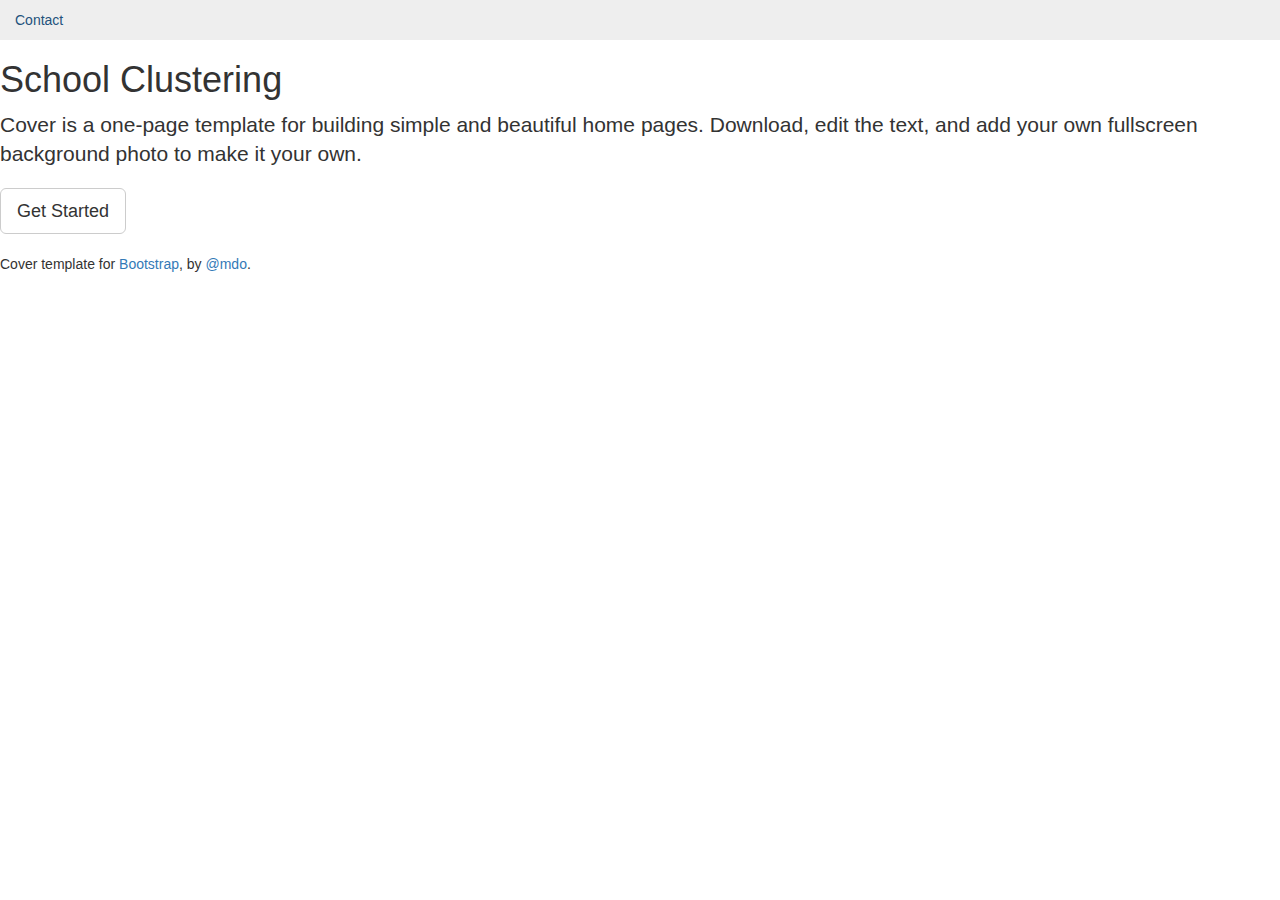
==== templates/index.html @ cb866d1a "Add basic cover page template" ====
<!DOCTYPE html>
<html lang="en">
  <head>
    <meta charset="utf-8">
    <meta http-equiv="X-UA-Compatible" content="IE=edge">
    <meta name="viewport" content="width=device-width, initial-scale=1">
    <meta name="description" content="">
    <meta name="author" content="">
    <link rel="shortcut icon" href="../../assets/ico/favicon.ico">

    <title>Cover</title>

    <!-- Bootstrap core CSS -->
    <link rel="stylesheet" href="//netdna.bootstrapcdn.com/bootstrap/3.1.1/css/bootstrap.min.css">

    <!-- Custom styles for this template -->
    <link href="static/cover.css" rel="stylesheet">

    <!-- Just for debugging purposes. Don't actually copy this line! -->
    <!--[if lt IE 9]><script src="../../assets/js/ie8-responsive-file-warning.js"></script><![endif]-->

    <!-- HTML5 shim and Respond.js IE8 support of HTML5 elements and media queries -->
    <!--[if lt IE 9]>
      <script src="https://oss.maxcdn.com/libs/html5shiv/3.7.0/html5shiv.js"></script>
      <script src="https://oss.maxcdn.com/libs/respond.js/1.4.2/respond.min.js"></script>
    <![endif]-->
  </head>

  <body>

    <div class="site-wrapper">

      <div class="site-wrapper-inner">

        <div class="cover-container">

          <div class="masthead clearfix">
            <div class="inner">
              <!-- <h3 class="masthead-brand">Cover</h3> -->
              <ul class="nav masthead-nav">
                <!-- <li class="active"><a href="#">Home</a></li> -->
                <!-- <li><a href="#">Features</a></li> -->
                <li><a href="#">Contact</a></li>
              </ul>
            </div>
          </div>

          <div class="inner cover">
            <h1 class="cover-heading">School Clustering</h1>
            <p class="lead">Cover is a one-page template for building simple and beautiful home pages. Download, edit the text, and add your own fullscreen background photo to make it your own.</p>
            <p class="lead">
              <a href="#" class="btn btn-lg btn-default">Get Started</a>
            </p>
          </div>

          <div class="mastfoot">
            <div class="inner">
              <p>Cover template for <a href="http://getbootstrap.com">Bootstrap</a>, by <a href="https://twitter.com/mdo">@mdo</a>.</p>
            </div>
          </div>

        </div>

      </div>

    </div>

    <!-- Bootstrap core JavaScript
    ================================================== -->
    <!-- Placed at the end of the document so the pages load faster -->
    <script src="https://ajax.googleapis.com/ajax/libs/jquery/1.11.0/jquery.min.js"></script>
    <script src="//netdna.bootstrapcdn.com/bootstrap/3.1.1/js/bootstrap.min.js"></script>
    <script src="../../assets/js/docs.min.js"></script>
  </body>
</html>
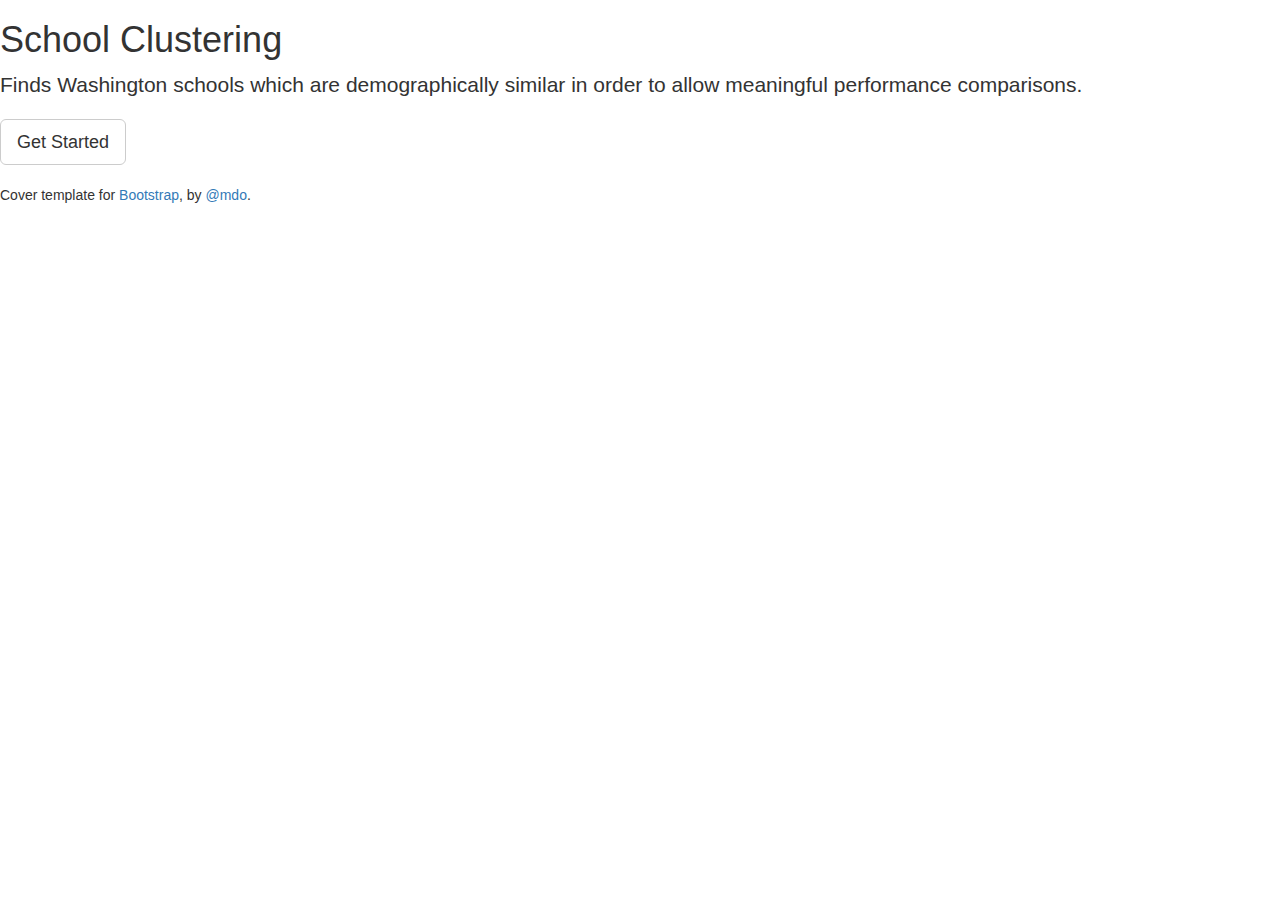
==== commit d624545b: "Cleanup html" ====
--- a/templates/index.html
+++ b/templates/index.html
@@ -9,13 +9,13 @@
     <meta name="author" content="">
     <link rel="shortcut icon" href="../../assets/ico/favicon.ico">
 
-    <title>Cover</title>
+    <title>School Clustering</title>
 
     <!-- Bootstrap core CSS -->
     <link rel="stylesheet" href="//netdna.bootstrapcdn.com/bootstrap/3.1.1/css/bootstrap.min.css">
 
     <!-- Custom styles for this template -->
-    <link href="static/cover.css" rel="stylesheet">
+    <link href="{{ url_for('static', filename='cover.css')}}" rel="stylesheet">
 
     <!-- Just for debugging purposes. Don't actually copy this line! -->
     <!--[if lt IE 9]><script src="../../assets/js/ie8-responsive-file-warning.js"></script><![endif]-->
@@ -41,16 +41,16 @@
               <ul class="nav masthead-nav">
                 <!-- <li class="active"><a href="#">Home</a></li> -->
                 <!-- <li><a href="#">Features</a></li> -->
-                <li><a href="#">Contact</a></li>
+                <!-- <li><a href="/contact">Contact</a></li> -->
               </ul>
             </div>
           </div>
 
           <div class="inner cover">
             <h1 class="cover-heading">School Clustering</h1>
-            <p class="lead">Cover is a one-page template for building simple and beautiful home pages. Download, edit the text, and add your own fullscreen background photo to make it your own.</p>
+            <p class="lead">Finds Washington schools which are demographically similar in order to allow meaningful performance comparisons.</p>
             <p class="lead">
-              <a href="#" class="btn btn-lg btn-default">Get Started</a>
+              <a href="/main" class="btn btn-lg btn-default">Get Started</a>
             </p>
           </div>
 
